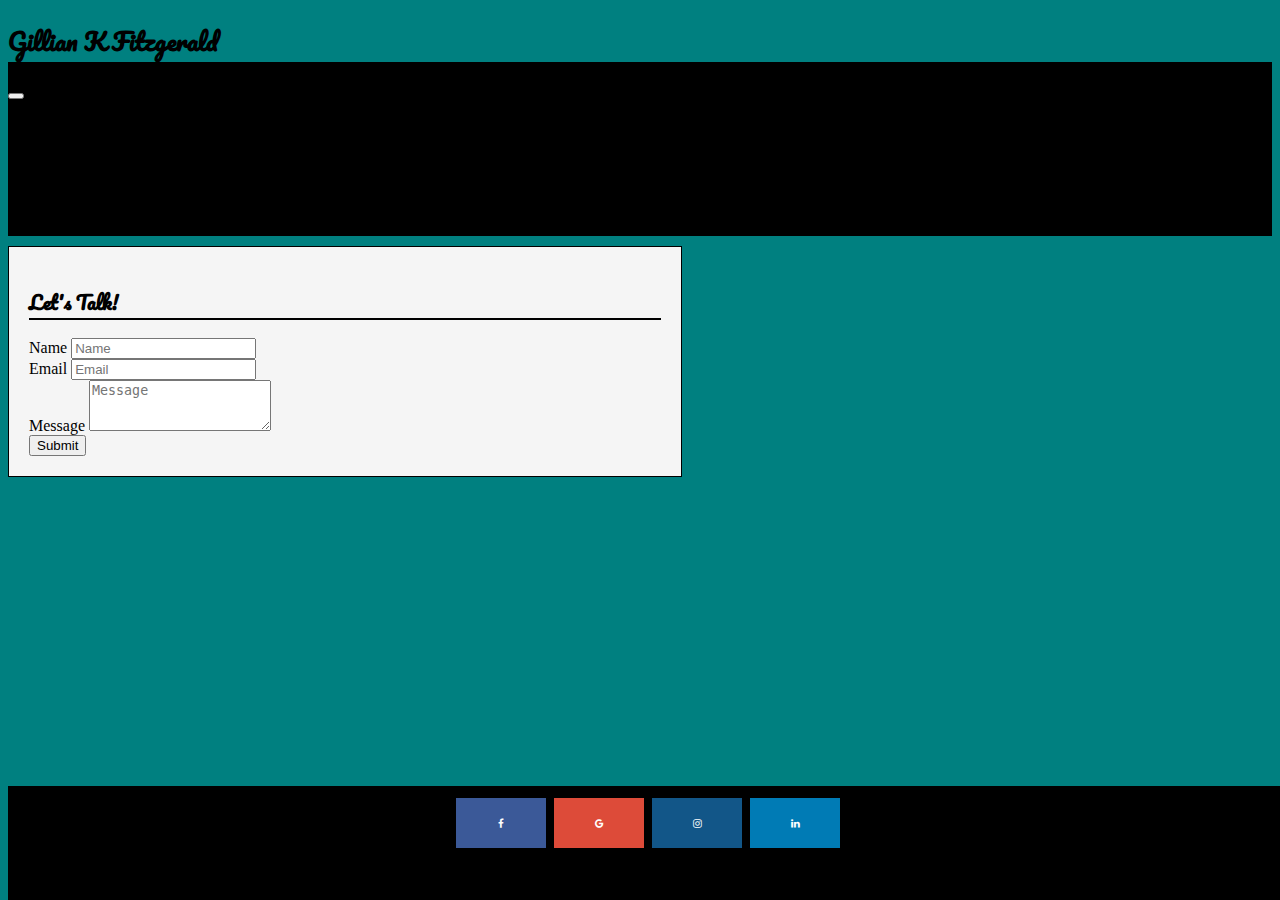
==== contact.html @ 222a985f "hw2 10th commit" ====
<!DOCTYPE html>
<html lang="en">
<head>
        <meta charset="UTF-8">
        <meta name="viewport" content="width=device-width, initial-scale=1.0">
        <!--Bootstrap CSS-->
        <link rel="stylesheet" href="https://cdn.jsdelivr.net/npm/bootstrap@4.5.3/dist/css/bootstrap.min.css" integrity="sha384-TX8t27EcRE3e/ihU7zmQxVncDAy5uIKz4rEkgIXeMed4M0jlfIDPvg6uqKI2xXr2" crossorigin="anonymous">
        <!--Google Fonts-->
        <link rel="preconnect" href="https://fonts.gstatic.com">
        <link href="https://fonts.googleapis.com/css2?family=Pacifico&display=swap" rel="stylesheet">   
        <link rel="preconnect" href="https://fonts.gstatic.com">
        <link href="https://fonts.googleapis.com/css2?family=Pacifico&display=swap" rel="stylesheet">
        
        <!--Bootstrap bundle-->
        <script src="https://code.jquery.com/jquery-3.5.1.slim.min.js" integrity="sha384-DfXdz2htPH0lsSSs5nCTpuj/zy4C+OGpamoFVy38MVBnE+IbbVYUew+OrCXaRkfj" crossorigin="anonymous"></script>
        <script src="https://cdn.jsdelivr.net/npm/popper.js@1.16.1/dist/umd/popper.min.js" integrity="sha384-9/reFTGAW83EW2RDu2S0VKaIzap3H66lZH81PoYlFhbGU+6BZp6G7niu735Sk7lN" crossorigin="anonymous"></script>
        <script src="https://cdn.jsdelivr.net/npm/bootstrap@4.5.3/dist/js/bootstrap.min.js" integrity="sha384-w1Q4orYjBQndcko6MimVbzY0tgp4pWB4lZ7lr30WKz0vr/aWKhXdBNmNb5D92v7s" crossorigin="anonymous"></script>
        
        <!--Social Media Icon bar-->
        <link rel="stylesheet" href="https://cdnjs.cloudflare.com/ajax/libs/font-awesome/4.7.0/css/font-awesome.min.css">
        <link rel="stylesheet" href="style.css">
        
        <!--CSS Stylesheet-->
        <link rel="stylesheet" href="style.css">
    
        <title>HW02 Portfolio-Portfolio</title>

    <style>
            
    .my-container-contact {
        position: relative;
        border: 1px solid black;
        padding:20px;
        margin-top: 10px;
        margin-bottom: 150px;
        width: 50%;
        background-color: whitesmoke;
    }
   
    </style>
</head>
<body>
        
        <nav class="navbar navbar-expand-sm navbar-light bg-light">
            <h2 class="nav header">Gillian K Fitzgerald</h2>
            <button class="navbar-toggler" type="button" data-toggle="collapse" data-target="#navbarNav" aria-controls="navbarNav" aria-expanded="false" aria-label="Toggle navigation">
            <span class="navbar-toggler-icon"></span>
            </button>
            <div class="collapse navbar-collapse" id="navbarNav">
            <ul class="navbar-nav ml-auto">
                <li class="nav-item">
                <a class="nav-link" href="index.html">Home</a>
                </li>
                <li class="nav-item">
                <a class="nav-link" href="portfolio.html">Portfolio</a>
                </li>
                <li class="nav-item">
                <a class="nav-link" href="contact.html">Contact Me!</a>
                </li>
            </ul>
            </div>
        </nav>
        <div class="container my-container-contact">
                <h3 class="Contact">Let's Talk!</h3>
                    <div class="row-contact">
                        <div class="col-md-4 col-sm-8 col-xs-12"></div>
                    </div>
                    <form>
                        <div class="form-group">
                            <label for="exampleInputName">Name</label>
                            <input type="text" class="form-control" id="exampleInputName" aria-describedby="nameHelp" placeholder="Name">
                        </div>
                        <div class="form-group">
                            <label for="exampleInputEmail">Email</label>
                            <input type="text" class="form-control" id="exampleInputEmail" placeholder="Email">
                        </div>
                        <div class="form-group">
                            <label for="exampleinputMessage">Message</label>
                            <textarea class="form-control" id="exampleInputMessage" placeholder="Message" rows="3"></textarea>
                        </div>
                        <button type="submit" class="btn btn-primary">Submit</button>
                    </form>
        </div>   
        <footer class="footer">
                <div class="container">
                    <div class="icon bar">
                        <a href="https://www.facebook.com/" class="fa fa-facebook"></a>
                        <a href="https://www.google.com/" class="fa fa-google"></a>
                        <a href="https://www.instagram.com/" class="fa fa-instagram"></a>
                        <a href="https://www.linkedin.com/" class="fa fa-linkedin "></a>
                    </div>
                    <span class="text-muted"> Copyright by Gillian K Fitzgerald</span>
                </div>
            
        </footer>  
    </body>
</html>
---- style.css ----
/*Standard body for all pages*/
 
  body {
    background-color: teal;
}

    /*Standard headers for all pages*/
h2 {
    font-family: 'Pacifico', cursive;
    background-color: teal;
}

h3 {
    font-family: 'Pacifico', cursive;
    border-bottom: 2px solid black;
}

    /*Standard navbar for all pages*/
.nav-item a {
    color: black;

}
.nav-item {
    margin: 20px;
}

.navbar {
    border-bottom: 2px solid black;
    background-color: #000;
    color: black;
}

    /*Standard footer and Icon bar for all pages*/
.footer {
    position: fixed;
    bottom: 0;
    width: 100%;
    line-height: 20px; 
    background-color: #f5f5f5;
    background-color: black;
    text-align: center;
    Padding-top: 10px;
    padding-bottom: 30px;
    margin-top: 10px;
}
.icon-bar {
    position: fixed;
    top: 50%;
    -webkit-transform: translateY(-50%);
    -ms-transform: translateY(-50%);
    transform: translateY(-50%);
}

.icon-bar a {
    display: block;
    text-align: center;
    padding: 16px;
    transition: all 0.3s ease;
    color: black;
    font-size: 20px;
}

.icon-bar a:hover {
    background-color: #000;
}
.fa {
    padding: 20px;
    font-size: 10px;
    width: 50px;
    text-align: center;
    text-decoration: none;
    margin: 2px 2px;
}

.fa:hover {
    opacity: 0.7;
}

.fa-facebook {
    background: #3B5998;
    color: white;
}

.fa-google {
    background: #dd4b39;
    color: white;
}

.fa-linkedin {
    background: #007bb5;
    color: white;
}

.fa-instagram {
    background: #125688;
    color: white;
}
---- style.css ----
/*Standard body for all pages*/
 
  body {
    background-color: teal;
}

    /*Standard headers for all pages*/
h2 {
    font-family: 'Pacifico', cursive;
    background-color: teal;
}

h3 {
    font-family: 'Pacifico', cursive;
    border-bottom: 2px solid black;
}

    /*Standard navbar for all pages*/
.nav-item a {
    color: black;

}
.nav-item {
    margin: 20px;
}

.navbar {
    border-bottom: 2px solid black;
    background-color: #000;
    color: black;
}

    /*Standard footer and Icon bar for all pages*/
.footer {
    position: fixed;
    bottom: 0;
    width: 100%;
    line-height: 20px; 
    background-color: #f5f5f5;
    background-color: black;
    text-align: center;
    Padding-top: 10px;
    padding-bottom: 30px;
    margin-top: 10px;
}
.icon-bar {
    position: fixed;
    top: 50%;
    -webkit-transform: translateY(-50%);
    -ms-transform: translateY(-50%);
    transform: translateY(-50%);
}

.icon-bar a {
    display: block;
    text-align: center;
    padding: 16px;
    transition: all 0.3s ease;
    color: black;
    font-size: 20px;
}

.icon-bar a:hover {
    background-color: #000;
}
.fa {
    padding: 20px;
    font-size: 10px;
    width: 50px;
    text-align: center;
    text-decoration: none;
    margin: 2px 2px;
}

.fa:hover {
    opacity: 0.7;
}

.fa-facebook {
    background: #3B5998;
    color: white;
}

.fa-google {
    background: #dd4b39;
    color: white;
}

.fa-linkedin {
    background: #007bb5;
    color: white;
}

.fa-instagram {
    background: #125688;
    color: white;
}
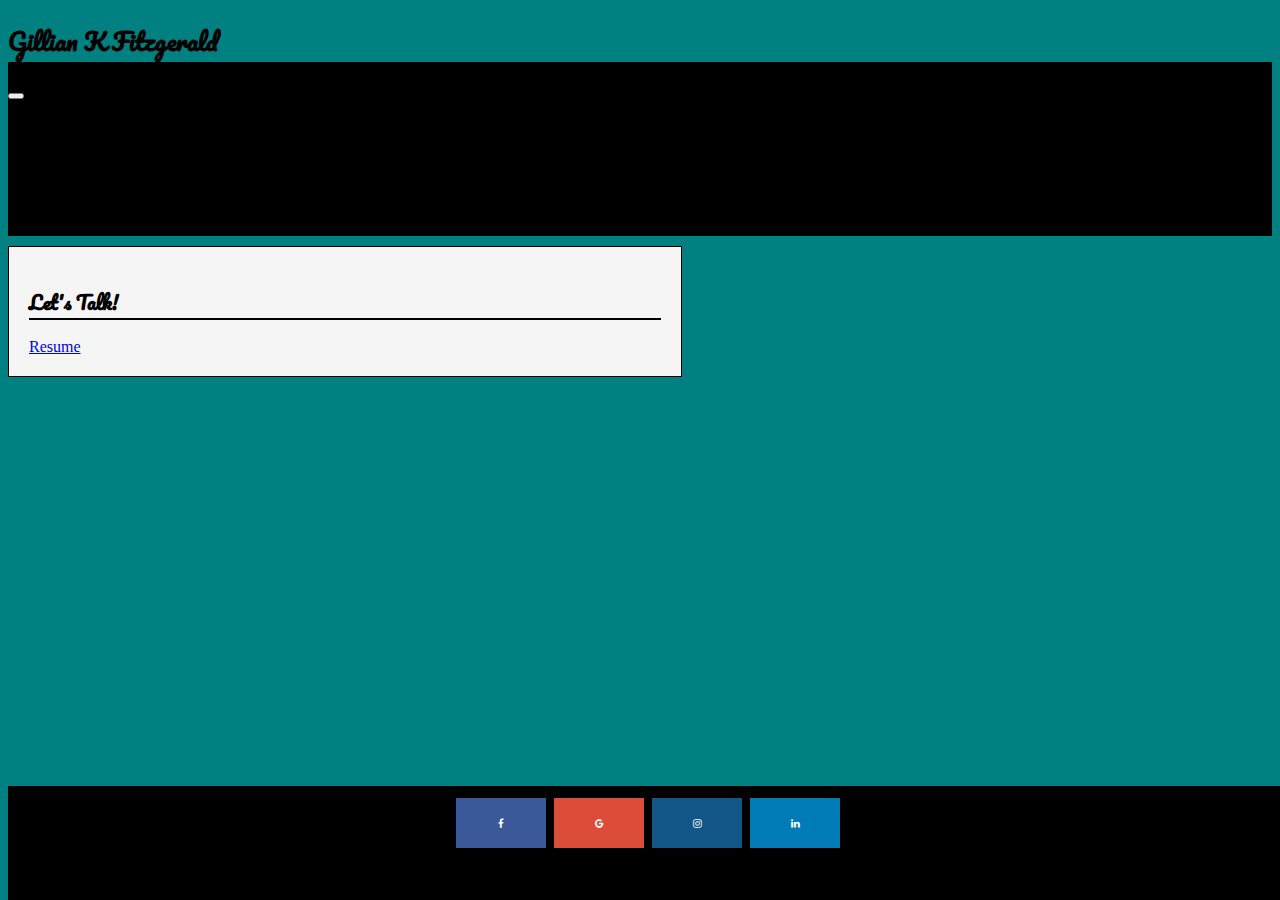
==== commit 88573476: "setting up the project cards" ====
--- a/contact.html
+++ b/contact.html
@@ -64,8 +64,9 @@
                 <h3 class="Contact">Let's Talk!</h3>
                     <div class="row-contact">
                         <div class="col-md-4 col-sm-8 col-xs-12"></div>
+                        <a href = "hw2-images/gIllianFitzgeraldResume_D2.pdf">Resume</a>
                     </div>
-                    <form>
+                    <!-- <form>
                         <div class="form-group">
                             <label for="exampleInputName">Name</label>
                             <input type="text" class="form-control" id="exampleInputName" aria-describedby="nameHelp" placeholder="Name">
@@ -79,7 +80,7 @@
                             <textarea class="form-control" id="exampleInputMessage" placeholder="Message" rows="3"></textarea>
                         </div>
                         <button type="submit" class="btn btn-primary">Submit</button>
-                    </form>
+                    </form> -->
         </div>   
         <footer class="footer">
                 <div class="container">
--- a/style.css
+++ b/style.css
@@ -1,7 +1,7 @@
 
   /*Standard body for all pages*/
  
-  body {
+body {
     background-color: teal;
 }
 
--- a/style.css
+++ b/style.css
@@ -1,7 +1,7 @@
 
   /*Standard body for all pages*/
  
-  body {
+body {
     background-color: teal;
 }
 
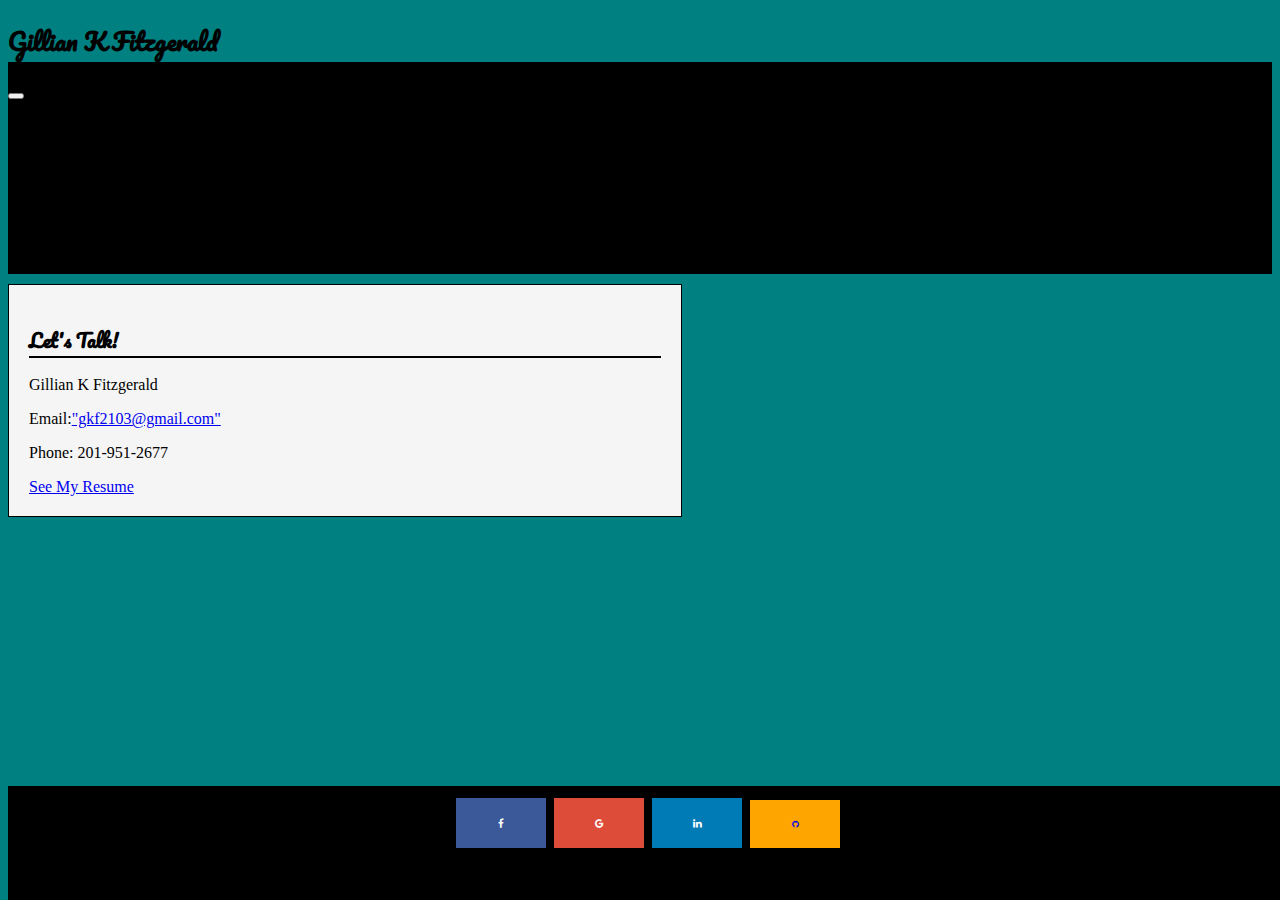
==== commit 4864aadf: "added the my work page, and the links" ====
--- a/contact.html
+++ b/contact.html
@@ -36,6 +36,10 @@
         width: 50%;
         background-color: whitesmoke;
     }
+    .git {
+        Font-size: 0.5rem;
+        background-color: orange;
+    }
    
     </style>
 </head>
@@ -55,6 +59,9 @@
                 <a class="nav-link" href="portfolio.html">Portfolio</a>
                 </li>
                 <li class="nav-item">
+                    <a class="nav-link" href="myWork.html">My Work!</a>
+                </li>
+                <li class="nav-item">
                 <a class="nav-link" href="contact.html">Contact Me!</a>
                 </li>
             </ul>
@@ -64,31 +71,20 @@
                 <h3 class="Contact">Let's Talk!</h3>
                     <div class="row-contact">
                         <div class="col-md-4 col-sm-8 col-xs-12"></div>
-                        <a href = "hw2-images/gIllianFitzgeraldResume_D2.pdf">Resume</a>
+                        <p>Gillian K Fitzgerald</p>
+                        <p>Email:<a href = "gkf2103@gmail.com">"gkf2103@gmail.com"</a></p>
+                        <p>Phone: 201-951-2677</p>
+                        <a href = "hw2-images/gIllianFitzgeraldResume_D2.pdf">See My Resume</a>
                     </div>
-                    <!-- <form>
-                        <div class="form-group">
-                            <label for="exampleInputName">Name</label>
-                            <input type="text" class="form-control" id="exampleInputName" aria-describedby="nameHelp" placeholder="Name">
-                        </div>
-                        <div class="form-group">
-                            <label for="exampleInputEmail">Email</label>
-                            <input type="text" class="form-control" id="exampleInputEmail" placeholder="Email">
-                        </div>
-                        <div class="form-group">
-                            <label for="exampleinputMessage">Message</label>
-                            <textarea class="form-control" id="exampleInputMessage" placeholder="Message" rows="3"></textarea>
-                        </div>
-                        <button type="submit" class="btn btn-primary">Submit</button>
-                    </form> -->
+                    
         </div>   
         <footer class="footer">
                 <div class="container">
                     <div class="icon bar">
                         <a href="https://www.facebook.com/" class="fa fa-facebook"></a>
                         <a href="https://www.google.com/" class="fa fa-google"></a>
-                        <a href="https://www.instagram.com/" class="fa fa-instagram"></a>
-                        <a href="https://www.linkedin.com/" class="fa fa-linkedin "></a>
+                        <a href="https://www.linkedin.com/in/gillian-k-fitzgerald-b5293020a/" class="fa fa-linkedin "></a>
+                        <a href="https://github.com/GKFitz" class= "fa fa-github git"></a>
                     </div>
                     <span class="text-muted"> Copyright by Gillian K Fitzgerald</span>
                 </div>
